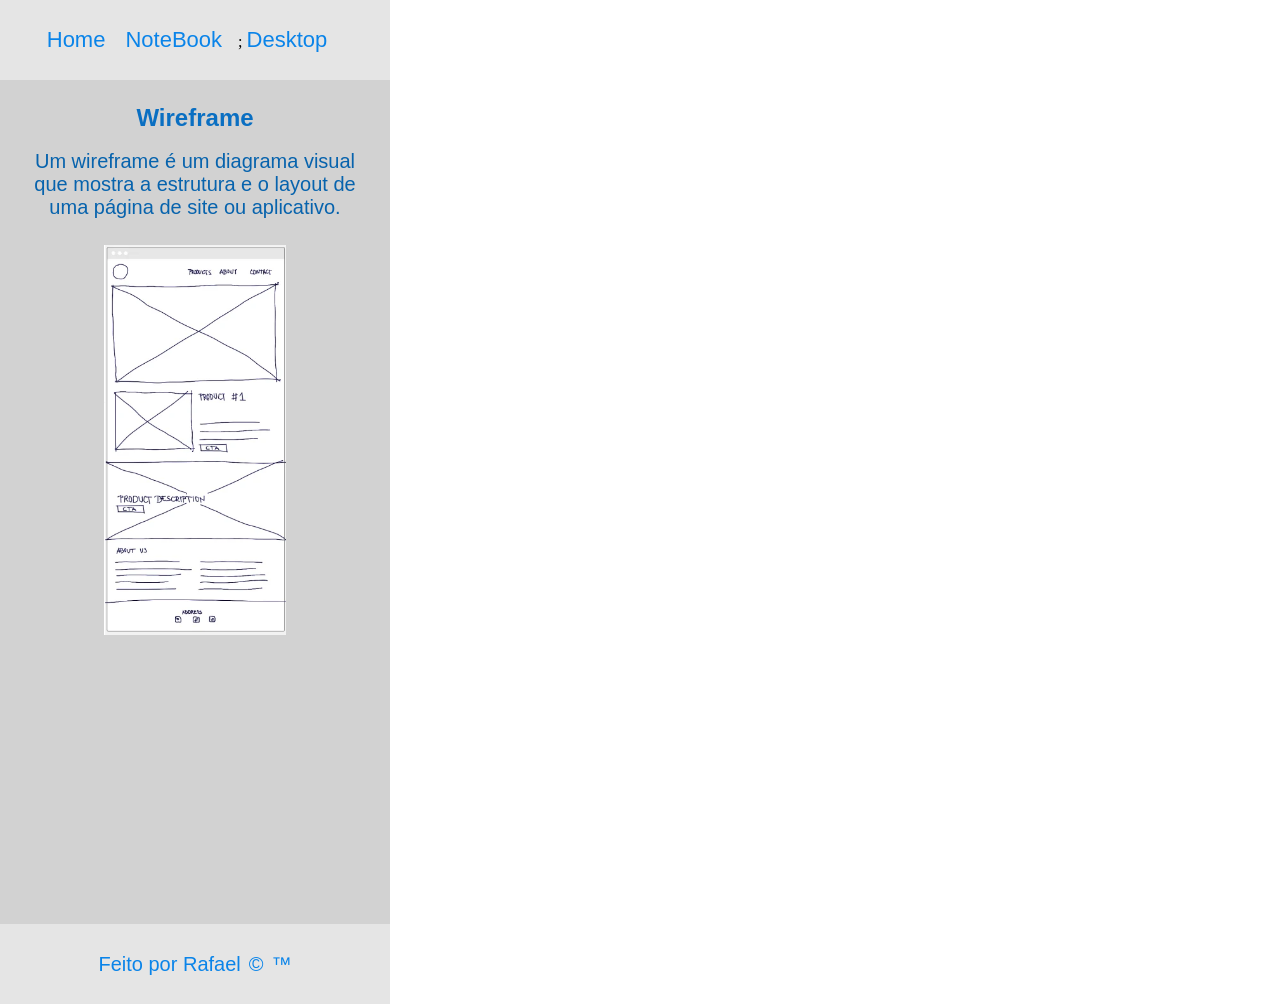
==== index.html @ d0bb3dc0 "aplicativo 2b com navegação de pagina" ====
<!DOCTYPE html>
<html lang="pt-BR">
<head>
    <meta charset="UTF-8">
    <meta name="viewport" content="width=device-width, initial-scale=1.0">
    <link rel="stylesheet" href="./style.css">
    <script src="./prog.js"></script>
    <title>Figma</title>
</head>
<body>
    <header>
        <nav>
            <a href="./index.html">Home</a>&emsp;
            <a href="./notebook.html">NoteBook</a>&emsp;;
            <a href="./desktop.html">Desktop</a>&emsp;
        </nav>

    </header>
    <main>
        <h1>Wireframe</h1>
        <br><p>
            Um wireframe é um diagrama visual que mostra a estrutura e o layout de uma página de site ou aplicativo.
        </p>
        <div class="imagem">
            <img src="./img/wireframe.png" alt="" class="wireimg">
        </div>
    </main>
    <footer>
        <p>Feito por Rafael</p>
        <p>&copy;</p>
        <p>&trade;</p>
    </footer>
</body>
</html>
---- style.css ----
*{
    margin: 0;
    padding: 0;
}

header{
    width: 390px;
    height: 80px;
    background-color: #e5e5e5;
    display: flex;
    flex-direction: row;
    justify-content: center;
    align-items: center;
    gap: 40px;
}

header nav a{
    color: #0a84e9;
    text-align: center;
    font-size: 22px;
    font-family: sans-serif;
    text-decoration: none;

}

a:hover{
    background-color: #a5abaf;
    color: #075ea5;
    border-radius: 6px;
}

main{
    width: 390px;
    height: 844px;
    background-color: #d2d2d2;
    margin: 0;
    padding: 0;
}

main h1{
    padding-top: 24px;
    color: #0a6fc2;
    font-size: 24px;
    font-family: sans-serif;
    display: flex;
    flex-direction: row;
    justify-content: center;
}

main p{
    margin-left: 24px;
    margin-right: 24px;
    color: #0763ad;
    font-size: 20px;
    font-family: sans-serif;
    text-align: center;
}

.wireimg{
    width: 182px;
    height: 390px;
}

.noteimg{
    height: 198px;
    width: 280px;
}

.deskimg{
    height: 250px;
    width: 250px;
}

.imagem{
    display: flex;
    flex-direction: row;
    justify-content: center;
    padding-top: 26px;
}

footer{
    width: 390px;
    height: 80px;
    background-color: #e5e5e5;
    display: flex;
    flex-direction: row;
    justify-content: center;
    align-items: center;
    gap: 8px;
}

footer p{
    color: #0a84e9;
    text-align: center;
    font-size: 20px;
    font-family: sans-serif;
}
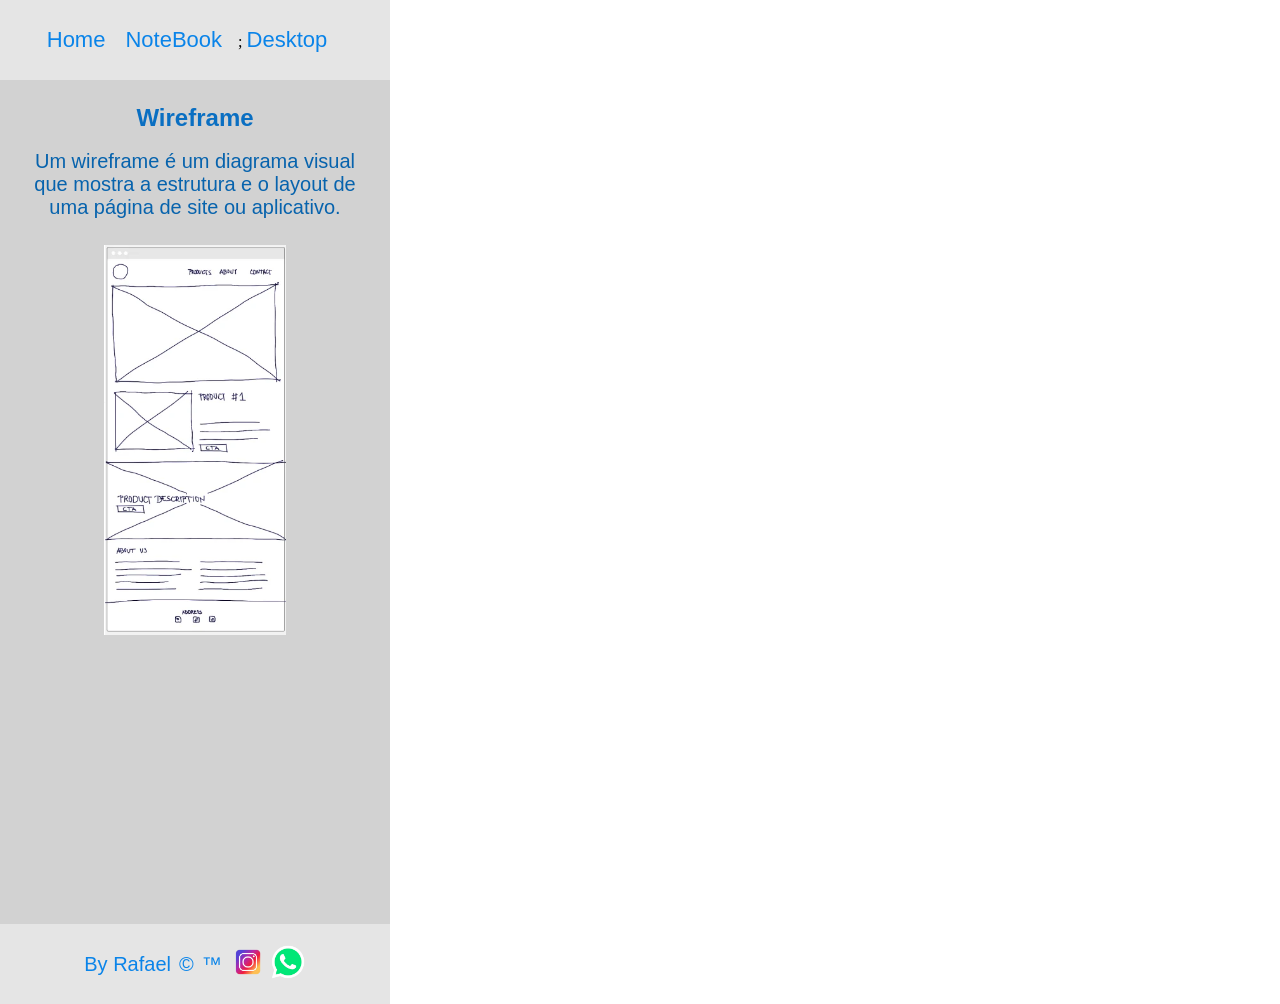
==== commit 6b60aaa1: "aplicativo celular" ====
--- a/index.html
+++ b/index.html
@@ -26,9 +26,13 @@
         </div>
     </main>
     <footer>
-        <p>Feito por Rafael</p>
+        <p>By Rafael</p>
         <p>&copy;</p>
         <p>&trade;</p>
+        <div class="rd-sociais">
+            <a href="https://www.instagram.com/_lucassens"><img src="./img/instagram.png" alt=""></a>
+            <a href="https://wa.me/5547999801712"><img src="./img/whatsapp.png" alt=""></a>
+        </div>
     </footer>
 </body>
 </html>
--- a/style.css
+++ b/style.css
@@ -94,4 +94,9 @@
     text-align: center;
     font-size: 20px;
     font-family: sans-serif;
+}
+
+footer .rd-sociais img{
+    width: 36px;
+    height: 36px;
 }
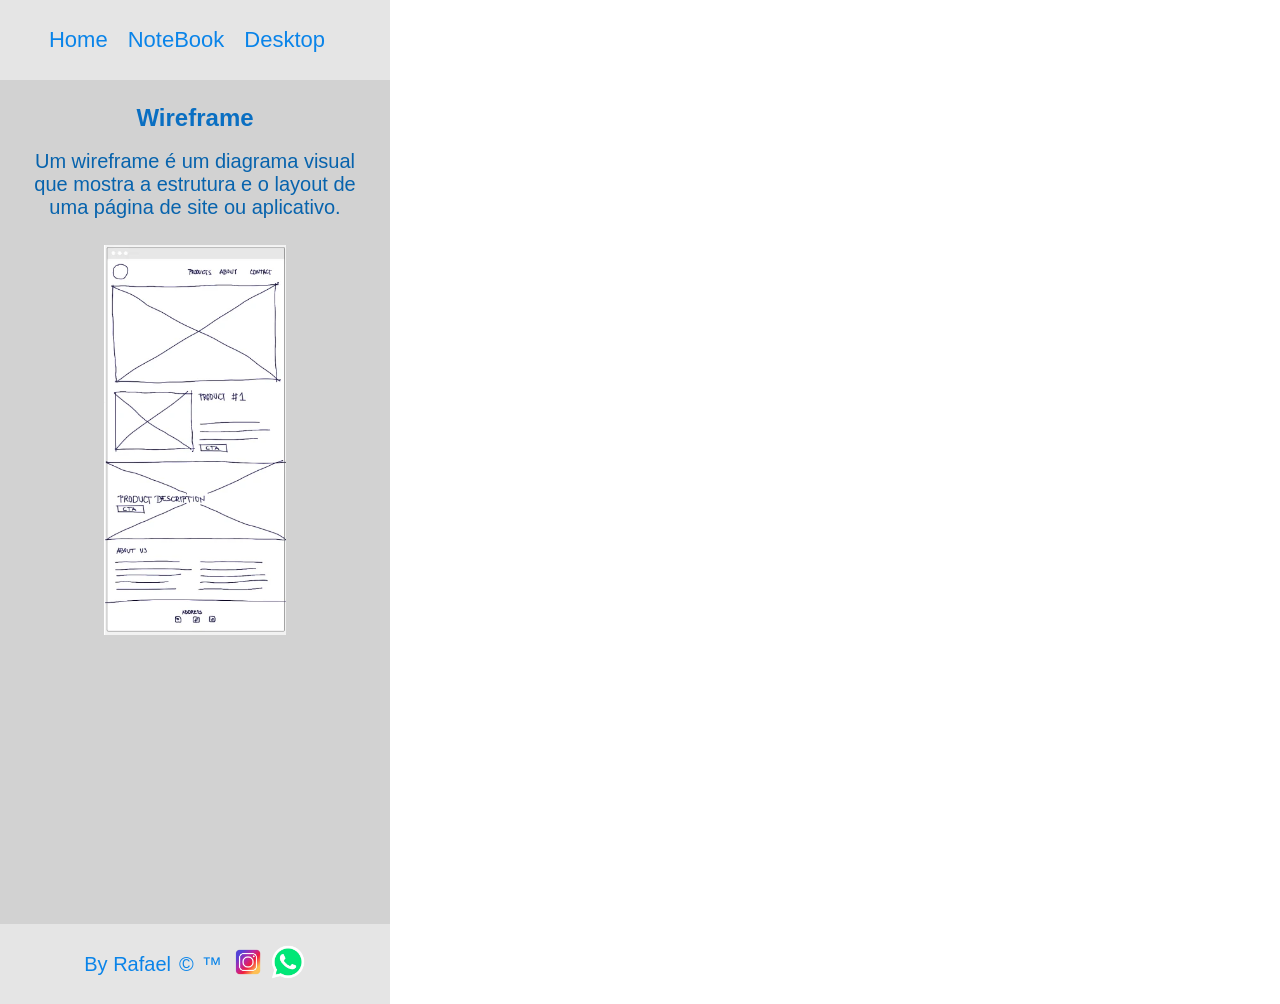
==== commit fa1865f4: "aplicativo celular" ====
--- a/index.html
+++ b/index.html
@@ -11,7 +11,7 @@
     <header>
         <nav>
             <a href="./index.html">Home</a>&emsp;
-            <a href="./notebook.html">NoteBook</a>&emsp;;
+            <a href="./notebook.html">NoteBook</a>&emsp;
             <a href="./desktop.html">Desktop</a>&emsp;
         </nav>
 
